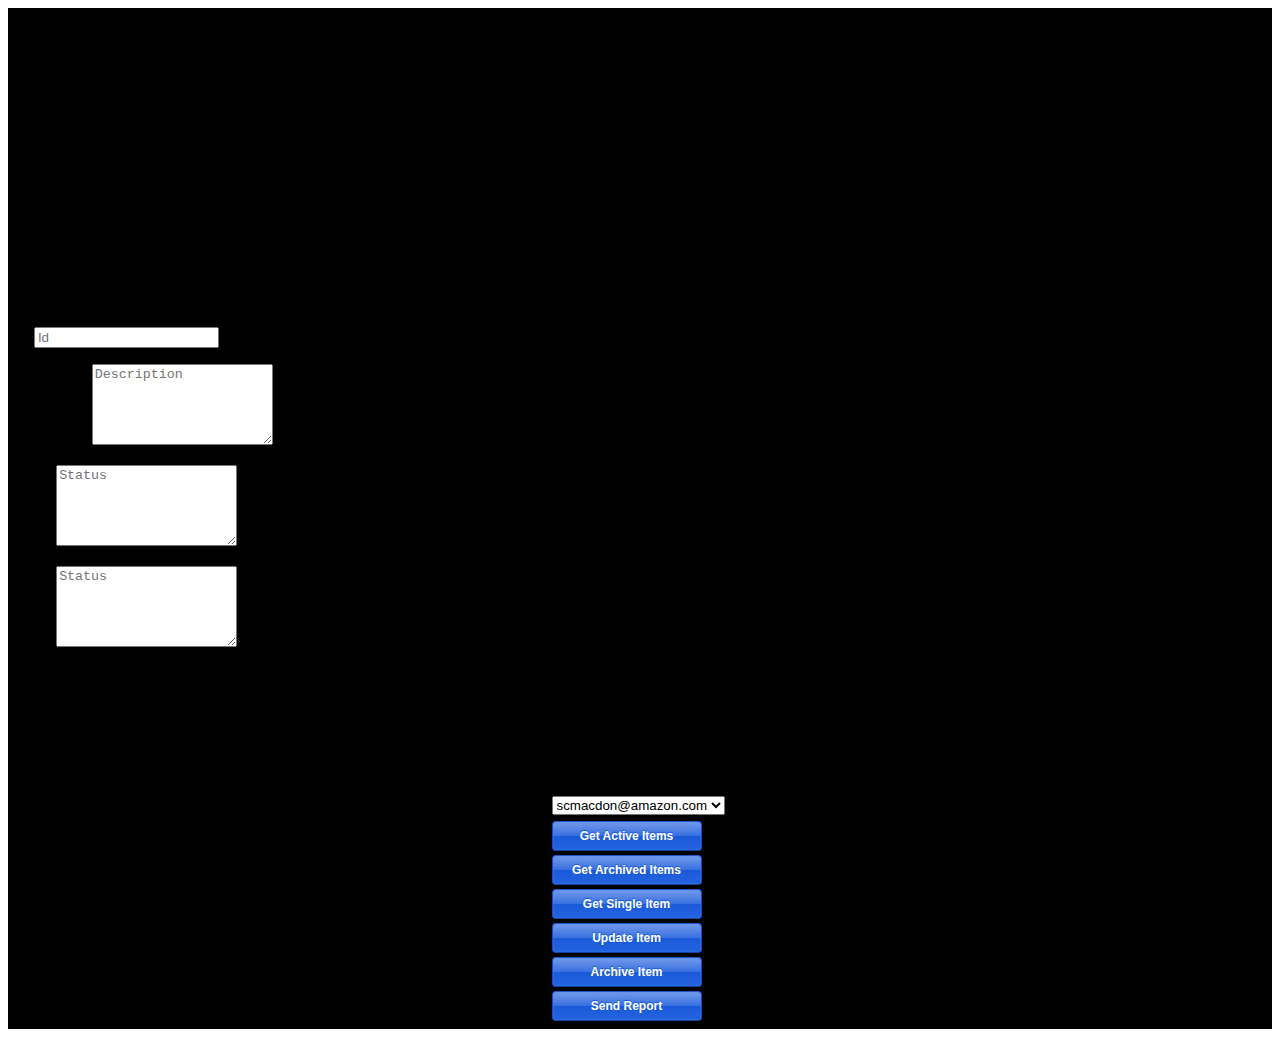
==== src/main/resources/templates/items.html @ 8a731dc8 "refactor" ====
<!DOCTYPE html>
<html xmlns:th="http://www.thymeleaf.org" xmlns:sec="http://www.thymeleaf.org/thymeleaf-extras-springsecurity3">
<html>
<head>
    <title>Modify Items</title>

    <script th:src="|https://code.jquery.com/jquery-1.12.4.min.js|"></script>
    <script th:src="|https://code.jquery.com/ui/1.11.4/jquery-ui.min.js|"></script>
    <script th:src="|https://cdn.datatables.net/v/dt/dt-1.10.20/datatables.min.js|"></script>
    <script th:src="|https://maxcdn.bootstrapcdn.com/bootstrap/3.4.1/js/bootstrap.min.js|"></script>
    <script src="../public/js/items.js" th:src="@{/js/items.js}"></script>

    <!-- CSS files  -->
    <link rel="stylesheet" th:href="|https://maxcdn.bootstrapcdn.com/bootstrap/3.3.7/css/bootstrap.min.css|"/>
    <link rel="stylesheet" th:href="|https://cdn.datatables.net/v/dt/dt-1.10.20/datatables.min.css|"/>
    <link rel="stylesheet" href="../public/css/styles.css" th:href="@{/css/styles.css}" />
    <link rel="stylesheet" href="../public/css/col.css" th:href="@{/css/col.css}" />
    <link rel="stylesheet" href="../public/css/button.css" th:href="@{/css/button.css}" />
    <link rel="stylesheet" href="../public/css/all.min.css" th:href="@{/css/all.min.css}" />

</head>
<body>
<header th:replace="layout :: site-header"/>

<div class="container">

    <h3>Welcome <span sec:authentication="principal.username">User</span> to My Calender</h3>
    <h3 id="info3">Get Items</h3>
    <p>You can manage items in this view.</p>

    <table id="myTable" class="display" style="width:100%">
        <thead>
        <tr>
            <th>Item Id</th>
            <th>Name</th>
            <th>Event</th>
            <th>Event Date</th>
            <th>Description</th>
            <th>Date Created</th>

        </tr>
        </thead>
        <tbody>
        <tr>
            <td>No Data</td>
            <td>No Data</td>
            <td>No Data </td>
            <td>No Data</td>
            <td>No Data</td>
            <td>No Data</td>
        </tr>
        </tbody>
        <tfoot>
        <tr>
            <th>Item Id</th>
            <th>Name</th>
            <th>Event</th>
            <th>Event Date</th>
            <th>Description</th>
            <th>Date Created</th>
        </tr>
        </tfoot>
        <div id="success3"></div>
    </table>

</div>
<br>
<div id="modform" class="container" >

    <h3>Modify an Item</h3>
    <p>You can modify items.</p>

    <form>
        <div class="control-group">
            <div class="form-group floating-label-form-group controls mb-0 pb-2">
                <label>ID</label>
                <input class="form-control" id="id" type="id" placeholder="Id" readonly data-validation-required-message="Item Id.">
                <p class="help-block text-danger"></p>
            </div>
        </div>
        <div class="control-group">
            <div class="form-group floating-label-form-group controls mb-0 pb-2">
                <label>Description</label>
                <textarea class="form-control" id="description" rows="5" placeholder="Description" readonly data-validation-required-message="Description."></textarea>
                <p class="help-block text-danger"></p>
            </div>
        </div>
        <div class="control-group">
            <div class="form-group floating-label-form-group controls mb-0 pb-2">
                <label>Status</label>
                <textarea class="form-control" id="status" rows="5" placeholder="Status" required="required" data-validation-required-message="Status"></textarea>
                <p class="help-block text-danger"></p>
            </div>
        </div>
        <div class="control-group">
            <div class="form-group floating-label-form-group controls mb-0 pb-2">
                <label>Status</label>
                <textarea class="form-control" id="status" rows="5" placeholder="Status" required="required" data-validation-required-message="Status"></textarea>
                <p class="help-block text-danger"></p>
            </div>
        </div>
        <br>
    </form>

</div>

<div id="dialogtemplate2" border="2" title="Basic dialog">

    <table  align="center">
        <tr>
            <td>
                <p>Options:</p>
            </td>
            <td>

            </td>
        </tr>
        <tr>
            <td>
                <p>Select Manager:</p>
            </td>
            <td>

            </td>
        </tr>
        <tr>
            <td>
                <select id="manager">
                    <option value="scmacdon@amazon.com">scmacdon@amazon.com</option>
                    <option value="susfer@amazon.com">swhite@nomail.com</option>
                </select>
            </td>
            <td>

            </td>
        </tr>

        <tr>

        <tr>
            <td>
                <button class="shiny-blue" type="button" onclick="GetItems()">Get Active Items</button>
            </td>

            <td>

            </td>
        </tr>
        <tr>
            <td>
                <button class="shiny-blue" type="button" onclick="GetArcItems()">Get Archived Items</button>
            </td>

            <td>

            </td>
        </tr>
        <tr>
            <td>
                <button class="shiny-blue" id="singlebutton" type="button" onclick="ModifyItem()">Get Single Item</button>
            </td>

            <td>

            </td>
        </tr>
        <tr>
            <td>
                <button class="shiny-blue" id="updatebutton" type="button" onclick="modItem()">Update Item</button>
            </td>

            <td>

            </td>
        </tr>
        <tr>
            <td>
                <button class="shiny-blue"  id="archive" type="button" onclick="archiveItem()">Archive Item</button>
            </td>

            <td>

            </td>
        </tr>
        <tr>
            <td>
                <button class="shiny-blue" type="button" id="reportbutton" onclick="Report()">Send Report</button>
            </td>

            <td>

            </td>
        </tr>
    </table>
</div>

<style>

    .ui-widget {
        font-family: Verdana,Arial,sans-serif;
        font-size: .8em;
    }

    .ui-widget-content {
        background: #F9F9F9;
        border: 1px solid #90d93f;
        color: #222222;
    }

    .ui-dialog {
        left: 0;
        outline: 0 none;
        padding: 0 !important;
        position: absolute;
        top: 0;
    }

    #success {
        padding: 0;
        margin: 0;
    }

    .ui-dialog .ui-dialog-content {
        background: none repeat scroll 0 0 transparent;
        border: 0 none;
        overflow: auto;
        position: relative;
        padding: 0 !important;
    }

    .ui-widget-header {
        background: #000;
        border: 0;
        color: #fff;
        font-weight: normal;
    }

    .ui-dialog .ui-dialog-titlebar {
        padding: 0.1em .5em;
        position: relative;
        font-size: 1em;
    }

</style>

</body>
</html>
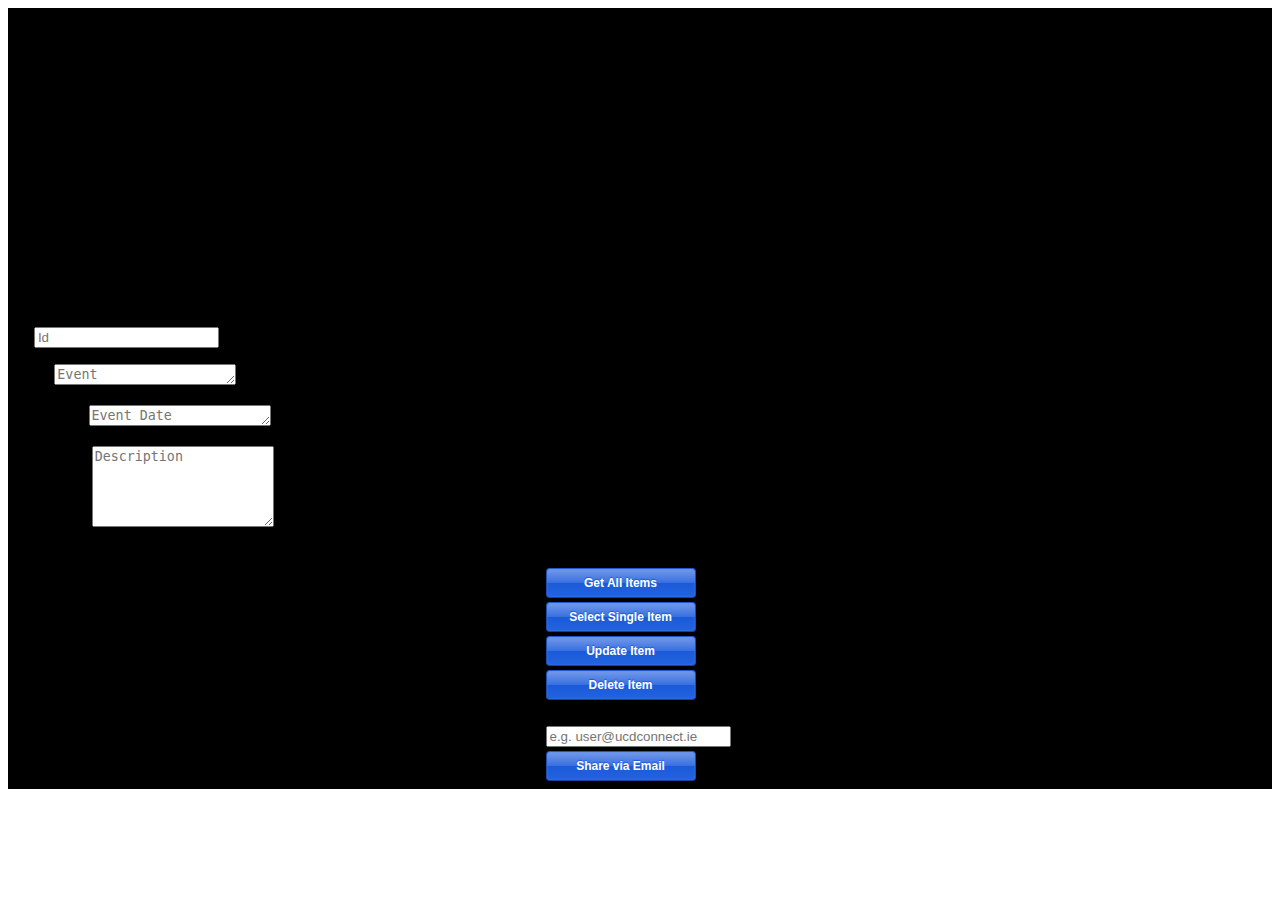
==== commit 908ec059: "all required function finished, but can be fine tuneed" ====
--- a/src/main/resources/templates/items.html
+++ b/src/main/resources/templates/items.html
@@ -24,7 +24,7 @@
 
 <div class="container">
 
-    <h3>Welcome <span sec:authentication="principal.username">User</span> to My Calender</h3>
+    <h3>Welcome <span sec:authentication="principal.username">User</span> to My Calendar</h3>
     <h3 id="info3">Get Items</h3>
     <p>You can manage items in this view.</p>
 
@@ -80,22 +80,22 @@
         </div>
         <div class="control-group">
             <div class="form-group floating-label-form-group controls mb-0 pb-2">
+                <label>Event</label>
+                <textarea class="form-control" id="event" rows="1" placeholder="Event"  data-validation-required-message="Event"></textarea>
+                <p class="help-block text-danger"></p>
+            </div>
+        </div>
+        <div class="control-group">
+            <div class="form-group floating-label-form-group controls mb-0 pb-2">
+                <label>Event Date</label>
+                <textarea class="form-control" id="event_date" rows="1" placeholder="Event Date"  data-validation-required-message="Event Date"></textarea>
+                <p class="help-block text-danger"></p>
+            </div>
+        </div>
+        <div class="control-group">
+            <div class="form-group floating-label-form-group controls mb-0 pb-2">
                 <label>Description</label>
-                <textarea class="form-control" id="description" rows="5" placeholder="Description" readonly data-validation-required-message="Description."></textarea>
-                <p class="help-block text-danger"></p>
-            </div>
-        </div>
-        <div class="control-group">
-            <div class="form-group floating-label-form-group controls mb-0 pb-2">
-                <label>Status</label>
-                <textarea class="form-control" id="status" rows="5" placeholder="Status" required="required" data-validation-required-message="Status"></textarea>
-                <p class="help-block text-danger"></p>
-            </div>
-        </div>
-        <div class="control-group">
-            <div class="form-group floating-label-form-group controls mb-0 pb-2">
-                <label>Status</label>
-                <textarea class="form-control" id="status" rows="5" placeholder="Status" required="required" data-validation-required-message="Status"></textarea>
+                <textarea class="form-control" id="description" rows="5" placeholder="Description"  data-validation-required-message="Description"></textarea>
                 <p class="help-block text-danger"></p>
             </div>
         </div>
@@ -109,55 +109,16 @@
     <table  align="center">
         <tr>
             <td>
-                <p>Options:</p>
-            </td>
-            <td>
-
-            </td>
-        </tr>
-        <tr>
-            <td>
-                <p>Select Manager:</p>
-            </td>
-            <td>
-
-            </td>
-        </tr>
-        <tr>
-            <td>
-                <select id="manager">
-                    <option value="scmacdon@amazon.com">scmacdon@amazon.com</option>
-                    <option value="susfer@amazon.com">swhite@nomail.com</option>
-                </select>
-            </td>
-            <td>
-
-            </td>
-        </tr>
-
-        <tr>
-
-        <tr>
-            <td>
-                <button class="shiny-blue" type="button" onclick="GetItems()">Get Active Items</button>
-            </td>
-
-            <td>
-
-            </td>
-        </tr>
-        <tr>
-            <td>
-                <button class="shiny-blue" type="button" onclick="GetArcItems()">Get Archived Items</button>
-            </td>
-
-            <td>
-
-            </td>
-        </tr>
-        <tr>
-            <td>
-                <button class="shiny-blue" id="singlebutton" type="button" onclick="ModifyItem()">Get Single Item</button>
+                <button class="shiny-blue" type="button" onclick="GetItems()">Get All Items</button>
+            </td>
+
+            <td>
+
+            </td>
+        </tr>
+        <tr>
+            <td>
+                <button class="shiny-blue" id="singlebutton" type="button" onclick="ModifyItem()">Select Single Item</button>
             </td>
 
             <td>
@@ -175,22 +136,33 @@
         </tr>
         <tr>
             <td>
-                <button class="shiny-blue"  id="archive" type="button" onclick="archiveItem()">Archive Item</button>
-            </td>
-
-            <td>
-
-            </td>
-        </tr>
-        <tr>
-            <td>
-                <button class="shiny-blue" type="button" id="reportbutton" onclick="Report()">Send Report</button>
-            </td>
-
-            <td>
-
-            </td>
-        </tr>
+                <button class="shiny-blue" id="deletebutton" type="button" onclick="DeleteItem()">Delete Item</button>
+            </td>
+
+            <td>
+
+            </td>
+        </tr>
+        <tr>
+            <td>
+                <br/>
+            </td>
+        </tr>
+        <tr>
+            <td>
+                <input type="email" name="mail" id="email" placeholder="e.g. user@ucdconnect.ie">
+            </td>
+        </tr>
+        <tr>
+            <td>
+                <button class="shiny-blue" id="reportbutton" type="button" onclick="Share()">Share via Email</button>
+            </td>
+
+            <td>
+
+            </td>
+        </tr>
+
     </table>
 </div>
 
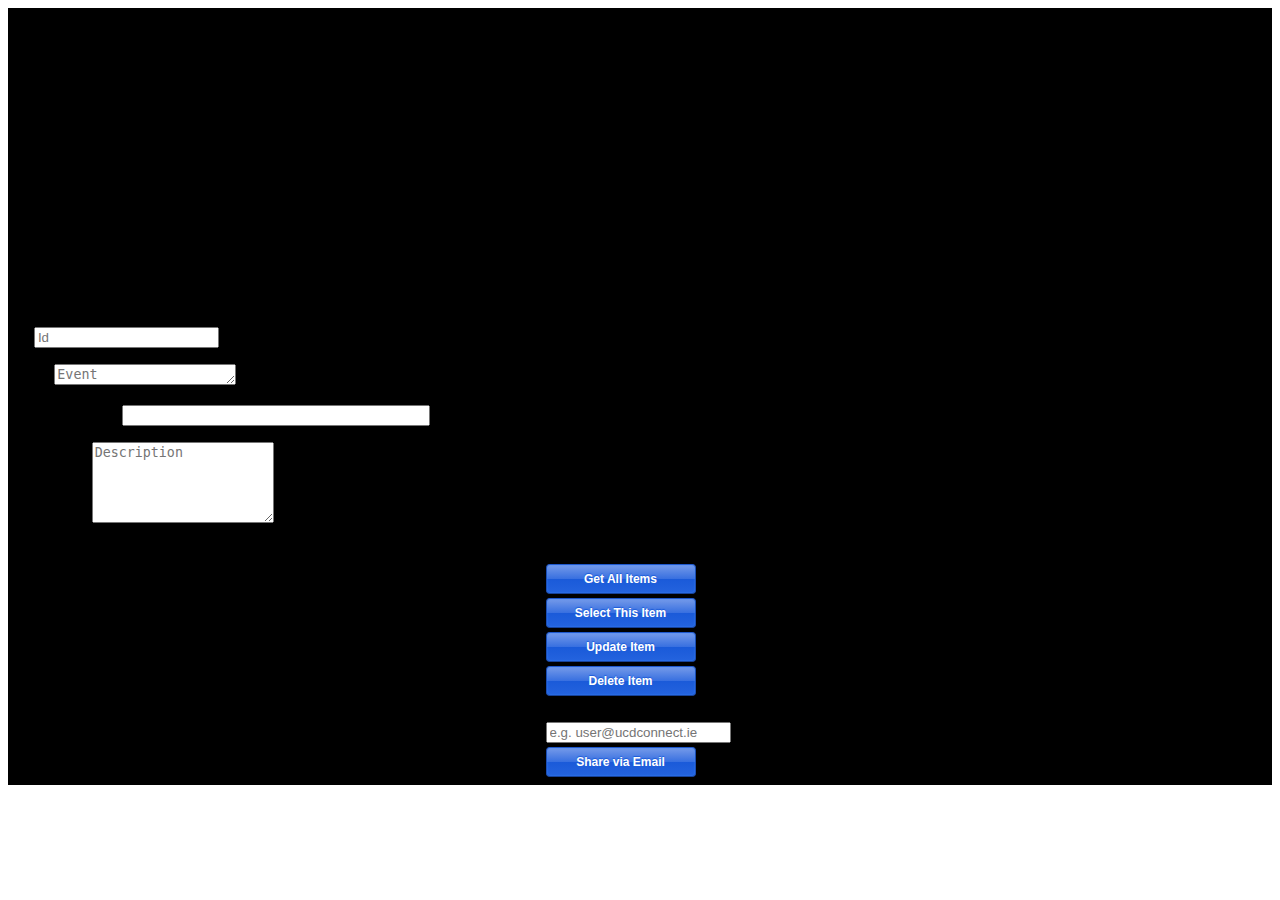
==== commit 8208fe17: "beta" ====
--- a/src/main/resources/templates/items.html
+++ b/src/main/resources/templates/items.html
@@ -9,6 +9,14 @@
     <script th:src="|https://cdn.datatables.net/v/dt/dt-1.10.20/datatables.min.js|"></script>
     <script th:src="|https://maxcdn.bootstrapcdn.com/bootstrap/3.4.1/js/bootstrap.min.js|"></script>
     <script src="../public/js/items.js" th:src="@{/js/items.js}"></script>
+
+    <!-- datetime picker-->
+<!--    <script type="text/javascript" th:src="|https://cdn.jsdelivr.net/jquery/latest/jquery.min.js|"></script>-->
+    <script type="text/javascript" th:src="|https://cdn.jsdelivr.net/momentjs/latest/moment.min.js|"></script>
+    <script type="text/javascript" th:src="|https://cdn.jsdelivr.net/npm/daterangepicker/daterangepicker.min.js|"></script>
+
+
+
 
     <!-- CSS files  -->
     <link rel="stylesheet" th:href="|https://maxcdn.bootstrapcdn.com/bootstrap/3.3.7/css/bootstrap.min.css|"/>
@@ -17,6 +25,7 @@
     <link rel="stylesheet" href="../public/css/col.css" th:href="@{/css/col.css}" />
     <link rel="stylesheet" href="../public/css/button.css" th:href="@{/css/button.css}" />
     <link rel="stylesheet" href="../public/css/all.min.css" th:href="@{/css/all.min.css}" />
+    <link rel="stylesheet" th:href="|https://cdn.jsdelivr.net/npm/daterangepicker/daterangepicker.css|" />
 
 </head>
 <body>
@@ -34,7 +43,7 @@
             <th>Item Id</th>
             <th>Name</th>
             <th>Event</th>
-            <th>Event Date</th>
+            <th>Event DateTime</th>
             <th>Description</th>
             <th>Date Created</th>
 
@@ -55,7 +64,7 @@
             <th>Item Id</th>
             <th>Name</th>
             <th>Event</th>
-            <th>Event Date</th>
+            <th>Event DateTime</th>
             <th>Description</th>
             <th>Date Created</th>
         </tr>
@@ -87,8 +96,11 @@
         </div>
         <div class="control-group">
             <div class="form-group floating-label-form-group controls mb-0 pb-2">
-                <label>Event Date</label>
-                <textarea class="form-control" id="event_date" rows="1" placeholder="Event Date"  data-validation-required-message="Event Date"></textarea>
+                <label>Event DateTime</label>
+                <input type="text" style="width:300px" id="event_date" name="datetimes"/>
+                <script>
+
+                    </script>
                 <p class="help-block text-danger"></p>
             </div>
         </div>
@@ -118,7 +130,7 @@
         </tr>
         <tr>
             <td>
-                <button class="shiny-blue" id="singlebutton" type="button" onclick="ModifyItem()">Select Single Item</button>
+                <button class="shiny-blue" id="singlebutton" type="button" onclick="ModifyItem()">Select This Item</button>
             </td>
 
             <td>
